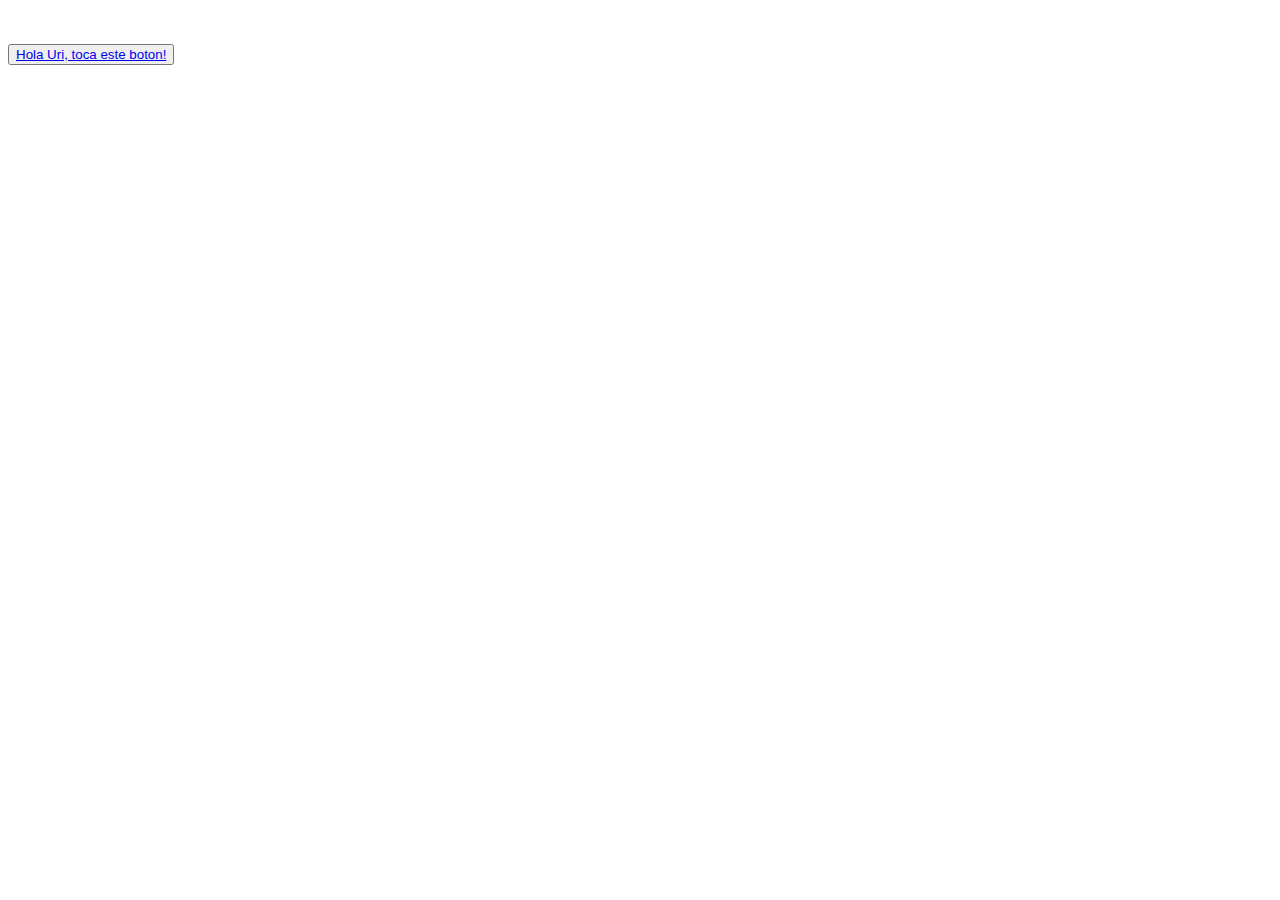
==== index.html @ f1ef01e9 "d" ====
<!DOCTYPE html>
<html lang="es">
<head>
    <meta charset="UTF-8">
    <meta http-equiv="X-UA-Compatible" content="IE=edge">
    <meta name="viewport" content="width=device-width, initial-scale=1.0">
    <link href="https://cdn.jsdelivr.net/npm/bootstrap@5.1.3/dist/css/bootstrap.min.css" rel="stylesheet" integrity="sha384-1BmE4kWBq78iYhFldvKuhfTAU6auU8tT94WrHftjDbrCEXSU1oBoqyl2QvZ6jIW3" crossorigin="anonymous">
    <link rel="stylesheet" href="styles.css">
    <title>Encuesta
    
    </title>
</head>
<body class="container">
    <br>
    <br>


    <button>
        <a href="./home.html">Hola Uri, toca este boton!</a>
    </button>
</body>
</html>
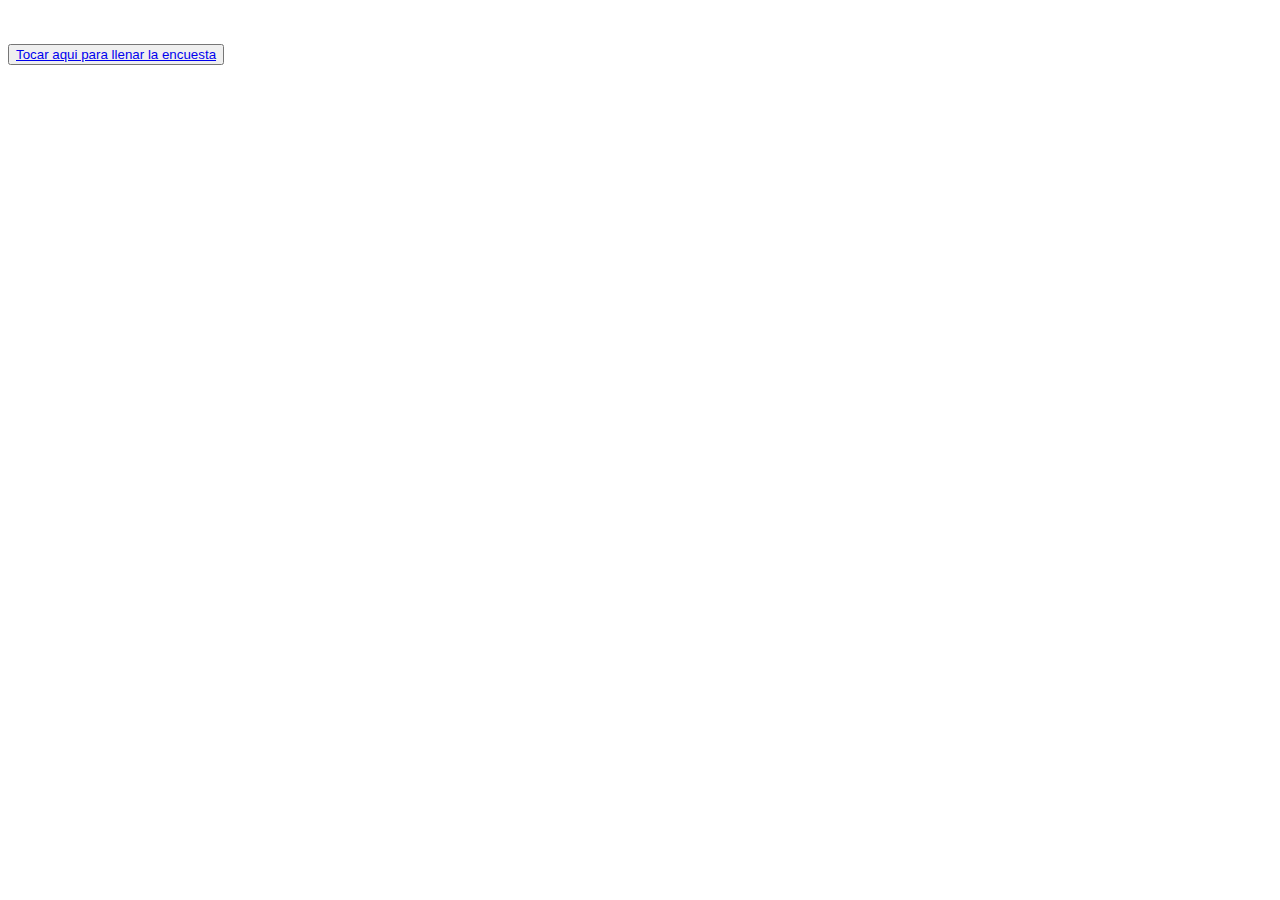
==== commit 4c6f2152: "a" ====
--- a/index.html
+++ b/index.html
@@ -7,7 +7,7 @@
     <link href="https://cdn.jsdelivr.net/npm/bootstrap@5.1.3/dist/css/bootstrap.min.css" rel="stylesheet" integrity="sha384-1BmE4kWBq78iYhFldvKuhfTAU6auU8tT94WrHftjDbrCEXSU1oBoqyl2QvZ6jIW3" crossorigin="anonymous">
     <link rel="stylesheet" href="styles.css">
     <title>Encuesta
-    
+
     </title>
 </head>
 <body class="container">
@@ -16,7 +16,7 @@
 
 
     <button>
-        <a href="./home.html">Hola Uri, toca este boton!</a>
+        <a href="./home.html">Tocar aqui para llenar la encuesta</a>
     </button>
 </body>
 </html>